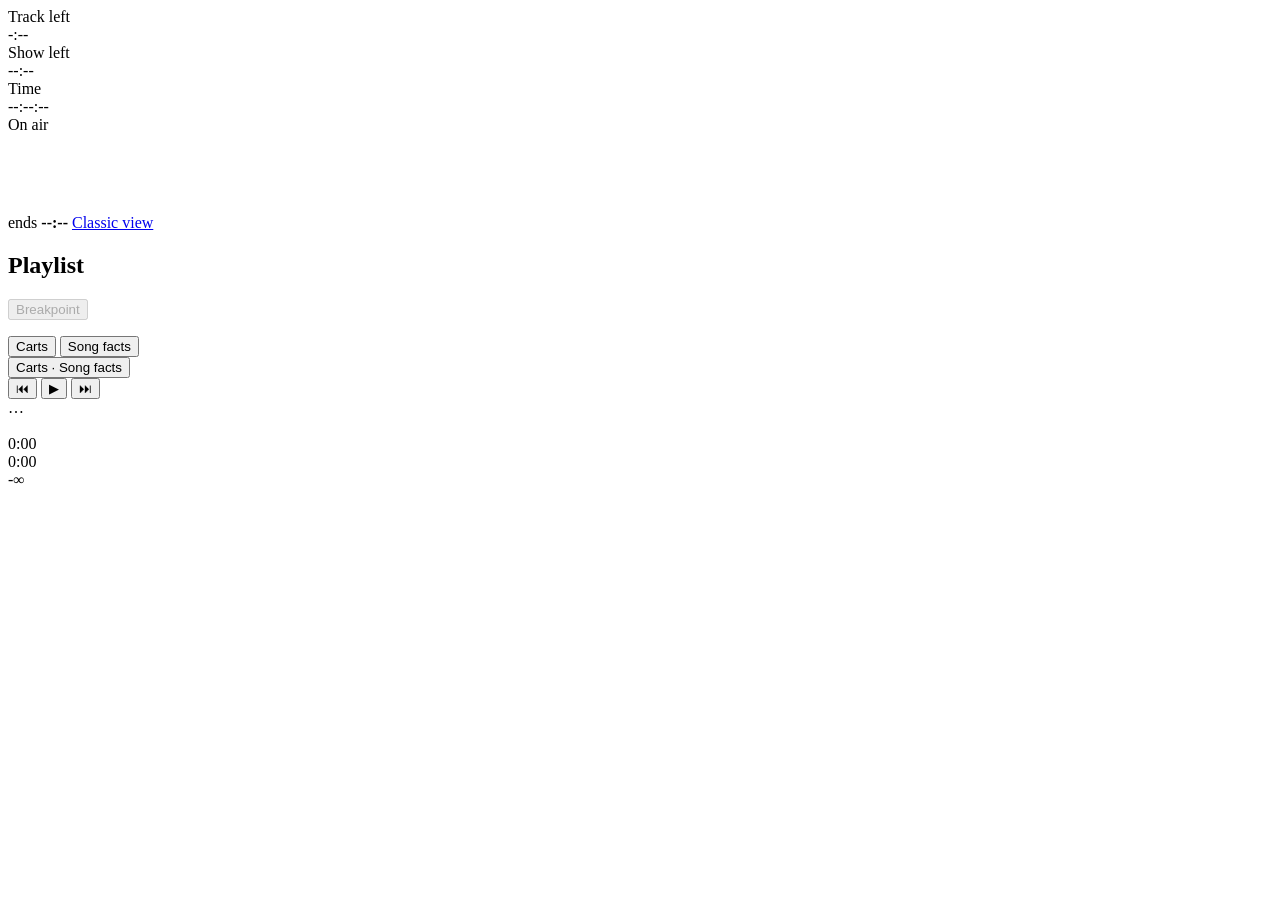
==== obplayer/liveassist/http/v2/index.html @ d5e1b9a6 "v2 of player dashboard" ====
<!doctype html>
<html lang="en">
<head>
<meta charset="utf-8">
<meta name="viewport" content="width=device-width, initial-scale=1">
<title>Live Assist</title>
<link rel="stylesheet" href="/v2/app.css">
</head>
<body>
<div id="offline" class="offline" hidden>Not connected to the player &mdash; retrying&hellip;</div>

<header class="timers">
  <div class="timer timer-track">
    <div id="track-label" class="label">Track left</div>
    <div id="remaining" class="mono timer-value">-:--</div>
  </div>
  <div class="timer">
    <div class="label">Show left</div>
    <div id="show-left" class="mono timer-value">--:--</div>
  </div>
  <div class="timer">
    <div class="label">Time</div>
    <div class="mono timer-value"><span id="clock">--:--:--</span><span id="clock-ampm" class="ampm"></span></div>
  </div>
</header>

<div class="showbar">
  <span class="label">On air</span>
  <h1 id="show-name">&nbsp;</h1>
  <span class="muted">ends <b id="show-end" class="mono">--:--</b></span>
  <span id="next-show" class="muted next" hidden>Next: <b id="next-name"></b> &middot; <span id="next-time" class="mono"></span></span>
  <a class="classic" href="/">Classic view</a>
</div>

<main class="layout">
  <section class="list">
    <div class="list-head">
      <div>
        <h2>Playlist</h2>
        <span id="list-summary" class="muted"></span>
      </div>
      <button id="btn-break" class="btn-break" type="button" disabled>Breakpoint</button>
    </div>
    <ol id="playlist" class="playlist"></ol>
  </section>

  <section id="side" class="side">
    <div class="side-head">
      <div class="tabs" role="tablist">
        <button type="button" class="tab" role="tab" data-tab="carts" aria-selected="true">Carts</button>
        <button type="button" class="tab" role="tab" data-tab="facts" aria-selected="false">Song facts</button>
      </div>
      <button type="button" id="side-toggle" class="side-toggle" title="Collapse panel" aria-expanded="true">
        <span class="side-label">Carts &middot; Song facts</span><span class="chev" aria-hidden="true"></span>
      </button>
    </div>
    <div id="pane-carts" class="pane" role="tabpanel">
      <div id="groups" class="groups"></div>
      <p id="no-carts" class="muted empty" hidden>No carts for this show.</p>
    </div>
    <div id="pane-facts" class="pane" role="tabpanel" hidden>
      <div id="facts" class="facts"><p class="muted empty">Waiting for the player&hellip;</p></div>
    </div>
  </section>
</main>

<footer class="deck">
  <div class="transport">
    <button id="btn-prev" class="btn" title="Previous track" aria-label="Previous track">&#9198;</button>
    <button id="btn-play" class="btn btn-main" title="Play / Pause" aria-label="Play or pause">&#9654;</button>
    <button id="btn-next" class="btn" title="Next track" aria-label="Next track">&#9197;</button>
  </div>

  <div class="now">
    <div class="now-head">
      <span id="status" class="pill" data-status="unknown">&hellip;</span>
      <span id="mode" class="muted"></span>
      <span id="seek-confirm" class="seek-confirm" hidden>
        <button id="seek-go" type="button" class="seek-go">Seek</button>
        <button id="seek-cancel" type="button" class="seek-cancel">Cancel</button>
      </span>
    </div>
    <div class="now-line">
      <span id="now-title" class="now-title">&nbsp;</span>
      <span id="now-artist" class="now-artist">&nbsp;</span>
    </div>
    <div class="progress-row mono">
      <span id="elapsed">0:00</span>
      <div id="seekbar" class="seekbar"><div class="progress"><div id="progress-bar" class="progress-bar"></div><div id="seek-mark" class="seek-mark" hidden></div></div></div>
      <span id="duration">0:00</span>
    </div>
  </div>

  <div class="meters" aria-label="Output level">
    <div class="meter"><div id="meter" class="meter-fill"></div><div id="peak" class="meter-peak"></div></div>
    <span id="db" class="mono db">-&infin;</span>
  </div>
</footer>

<script src="/v2/app.js"></script>
</body>
</html>
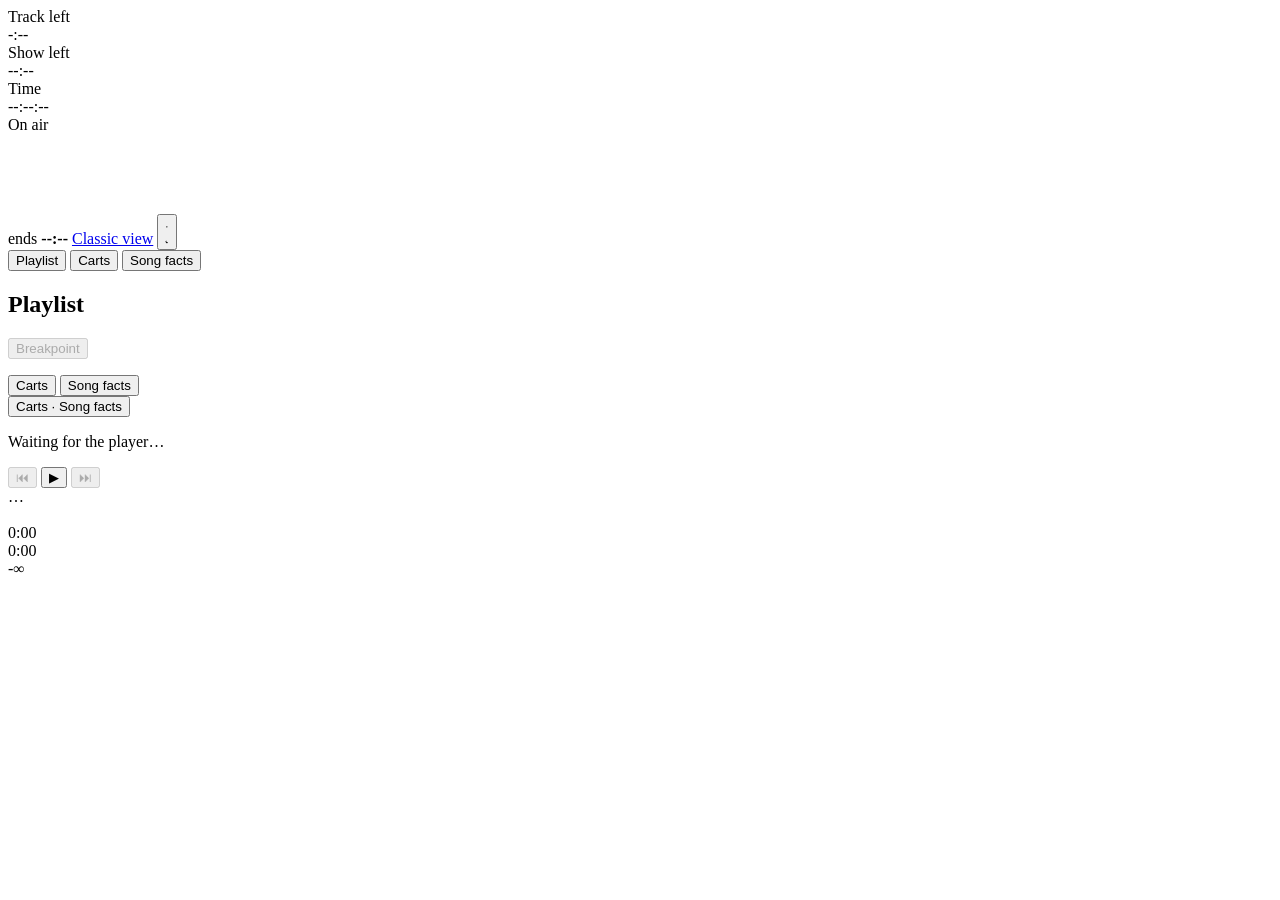
==== commit ccf27df2: "Mobile changes" ====
--- a/obplayer/liveassist/http/v2/index.html
+++ b/obplayer/liveassist/http/v2/index.html
@@ -5,6 +5,10 @@
 <meta name="viewport" content="width=device-width, initial-scale=1">
 <title>Live Assist</title>
 <link rel="stylesheet" href="/v2/app.css">
+<script>
+  // Apply a remembered light/dark choice before first paint (no flash of the other theme).
+  try { var t = localStorage.getItem('la2.theme'); if (t === 'light' || t === 'dark') document.documentElement.dataset.theme = t; } catch (e) {}
+</script>
 </head>
 <body>
 <div id="offline" class="offline" hidden>Not connected to the player &mdash; retrying&hellip;</div>
@@ -30,7 +34,19 @@
   <span class="muted">ends <b id="show-end" class="mono">--:--</b></span>
   <span id="next-show" class="muted next" hidden>Next: <b id="next-name"></b> &middot; <span id="next-time" class="mono"></span></span>
   <a class="classic" href="/">Classic view</a>
+  <button id="theme-toggle" class="theme-toggle" type="button">
+    <svg class="icon-sun" viewBox="0 0 24 24" aria-hidden="true"><circle cx="12" cy="12" r="4.5"/><path d="M12 2v2.5M12 19.5V22M2 12h2.5M19.5 12H22M4.9 4.9l1.8 1.8M17.3 17.3l1.8 1.8M4.9 19.1l1.8-1.8M17.3 6.7l1.8-1.8"/></svg>
+    <svg class="icon-moon" viewBox="0 0 24 24" aria-hidden="true"><path d="M20 14.5A8 8 0 0 1 9.5 4a8 8 0 1 0 10.5 10.5z"/></svg>
+  </button>
 </div>
+
+<div id="runout" class="runout" role="status" hidden></div>
+
+<nav class="mtabs" role="tablist" aria-label="Panels">
+  <button type="button" class="mtab" role="tab" data-mtab="playlist">Playlist</button>
+  <button type="button" class="mtab" role="tab" data-mtab="carts">Carts</button>
+  <button type="button" class="mtab" role="tab" data-mtab="facts">Song facts</button>
+</nav>
 
 <main class="layout">
   <section class="list">
@@ -47,18 +63,18 @@
   <section id="side" class="side">
     <div class="side-head">
       <div class="tabs" role="tablist">
-        <button type="button" class="tab" role="tab" data-tab="carts" aria-selected="true">Carts</button>
-        <button type="button" class="tab" role="tab" data-tab="facts" aria-selected="false">Song facts</button>
+        <button type="button" class="tab" role="tab" data-tab="carts" aria-selected="false">Carts</button>
+        <button type="button" class="tab" role="tab" data-tab="facts" aria-selected="true">Song facts</button>
       </div>
       <button type="button" id="side-toggle" class="side-toggle" title="Collapse panel" aria-expanded="true">
         <span class="side-label">Carts &middot; Song facts</span><span class="chev" aria-hidden="true"></span>
       </button>
     </div>
-    <div id="pane-carts" class="pane" role="tabpanel">
+    <div id="pane-carts" class="pane" role="tabpanel" hidden>
       <div id="groups" class="groups"></div>
       <p id="no-carts" class="muted empty" hidden>No carts for this show.</p>
     </div>
-    <div id="pane-facts" class="pane" role="tabpanel" hidden>
+    <div id="pane-facts" class="pane" role="tabpanel">
       <div id="facts" class="facts"><p class="muted empty">Waiting for the player&hellip;</p></div>
     </div>
   </section>
@@ -66,9 +82,9 @@
 
 <footer class="deck">
   <div class="transport">
-    <button id="btn-prev" class="btn" title="Previous track" aria-label="Previous track">&#9198;</button>
+    <button id="btn-prev" class="btn" title="Previous track" aria-label="Previous track" disabled>&#9198;</button>
     <button id="btn-play" class="btn btn-main" title="Play / Pause" aria-label="Play or pause">&#9654;</button>
-    <button id="btn-next" class="btn" title="Next track" aria-label="Next track">&#9197;</button>
+    <button id="btn-next" class="btn" title="Next track" aria-label="Next track" disabled>&#9197;</button>
   </div>
 
   <div class="now">
